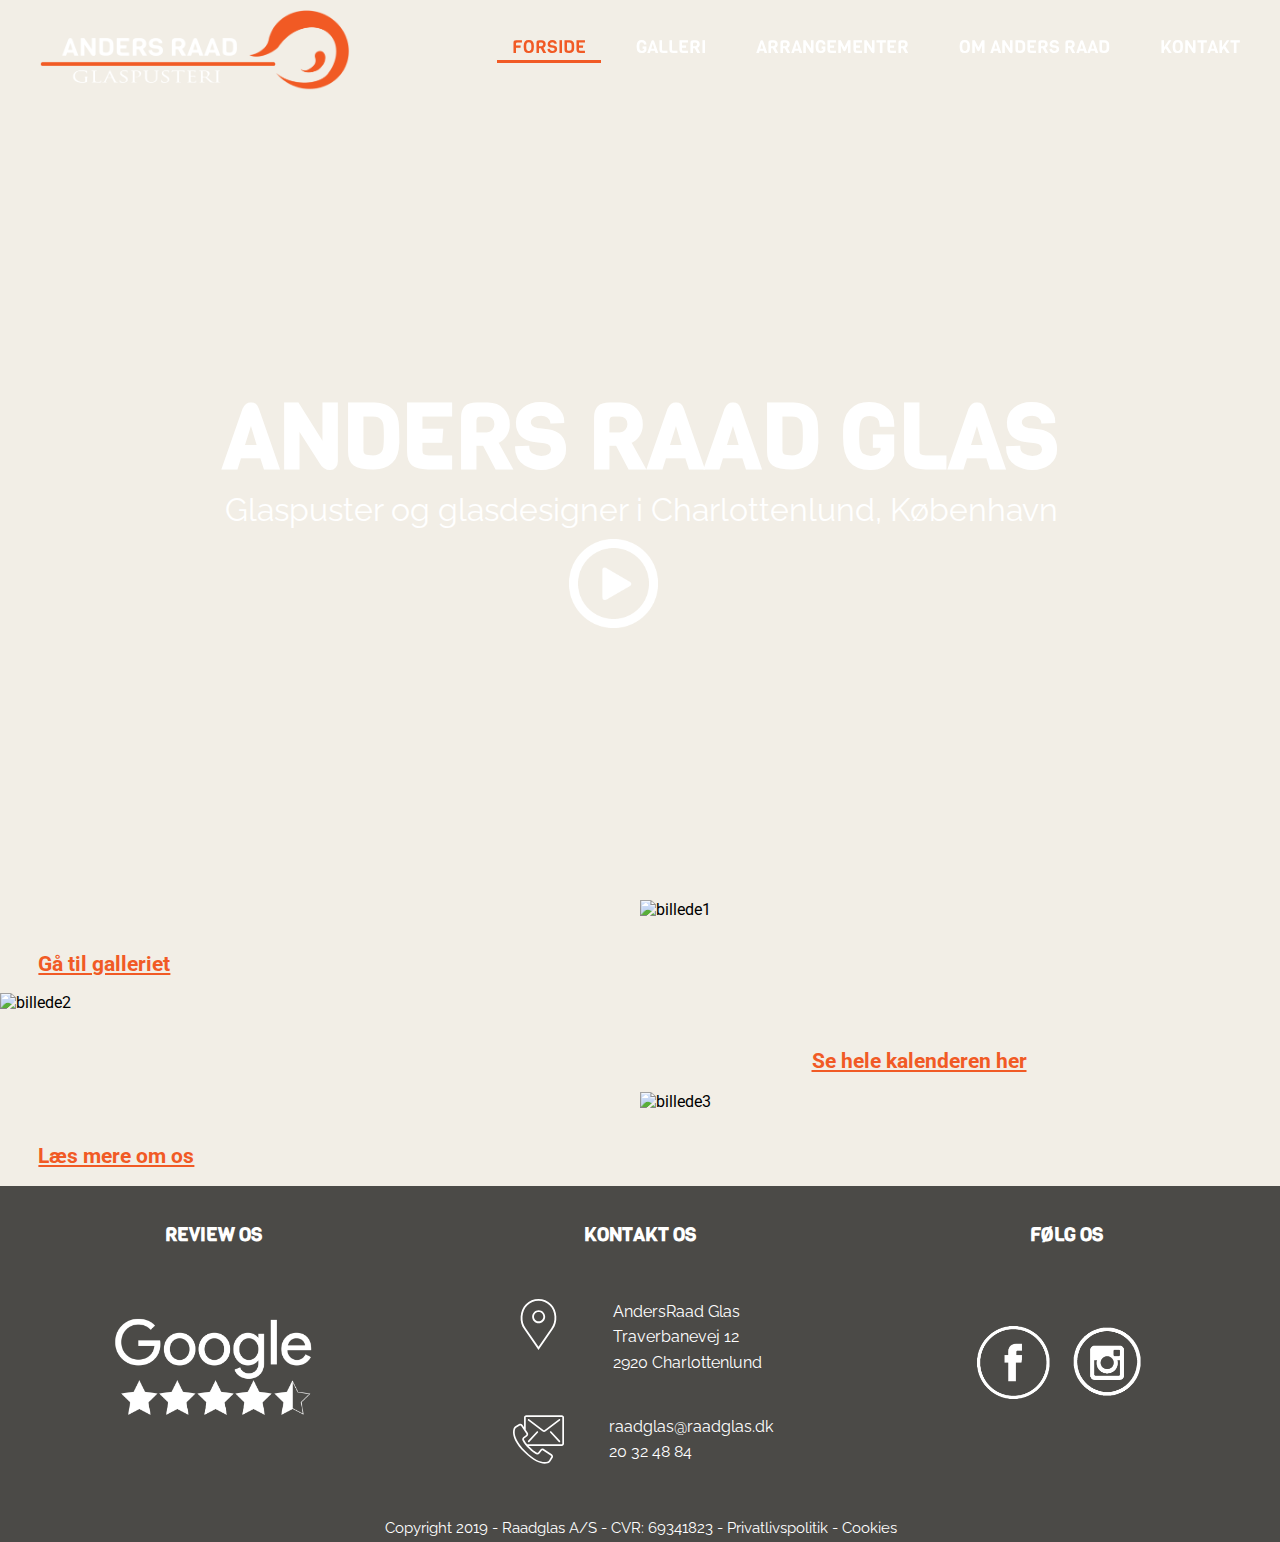
==== index.html @ 13c0fd04 "even more fixes" ====
<!DOCTYPE html>
<html lang="da">

<head>
    <meta charset="utf-8">
    <meta name="viewport" content="width=device-width, initial-scale=1.0">
    <meta name="robots" content="noindex">
    <title>Anders Raad Glas | Glaspusteri København | Kunsthåndværk</title>
    <meta name="description" content="Glaspusteri og glasdesigner i København. Unikke glaskunsthåndværk af høj kvalitet. Besøg værkstedet i Charlottenlund og oplev glaskunsten">
    <link rel="stylesheet" href="stylesheet.css">
    <link rel="stylesheet" href="https://cdnjs.cloudflare.com/ajax/libs/font-awesome/4.7.0/css/font-awesome.min.css">
    <link rel='stylesheet' href='https://use.fontawesome.com/releases/v5.7.0/css/all.css' integrity='sha384-lZN37f5QGtY3VHgisS14W3ExzMWZxybE1SJSEsQp9S+oqd12jhcu+A56Ebc1zFSJ' crossorigin='anonymous'>
    <link href="https://fonts.googleapis.com/icon?family=Material+Icons" rel="stylesheet">
    <link href="https://fonts.googleapis.com/css?family=Viga&display=swap" rel="stylesheet">
    <link href="https://fonts.googleapis.com/css?family=Roboto&display=swap" rel="stylesheet">
    <link href="https://fonts.googleapis.com/css?family=Raleway&display=swap" rel="stylesheet">

    <!--    favicon-->
    <link rel="apple-touch-icon" sizes="57x57" href="favicon/apple-icon-57x57.png">
    <link rel="apple-touch-icon" sizes="60x60" href="favicon/apple-icon-60x60.png">
    <link rel="apple-touch-icon" sizes="72x72" href="favicon/apple-icon-72x72.png">
    <link rel="apple-touch-icon" sizes="76x76" href="favicon/apple-icon-76x76.png">
    <link rel="apple-touch-icon" sizes="114x114" href="favicon/apple-icon-114x114.png">
    <link rel="apple-touch-icon" sizes="120x120" href="favicon/apple-icon-120x120.png">
    <link rel="apple-touch-icon" sizes="144x144" href="favicon/apple-icon-144x144.png">
    <link rel="apple-touch-icon" sizes="152x152" href="favicon/apple-icon-152x152.png">
    <link rel="apple-touch-icon" sizes="180x180" href="favicon/apple-icon-180x180.png">
    <link rel="icon" type="image/png" sizes="192x192" href="favicon/android-icon-192x192.png">
    <link rel="icon" type="image/png" sizes="32x32" href="favicon/favicon-32x32.png">
    <link rel="icon" type="image/png" sizes="96x96" href="favicon/favicon-96x96.png">
    <link rel="icon" type="image/png" sizes="16x16" href="favicon/favicon-16x16.png">
    <link rel="manifest" href="favicon/manifest.json">
    <meta name="msapplication-TileColor" content="#ffffff">
    <meta name="msapplication-TileImage" content="favicon/ms-icon-144x144.png">
    <meta name="theme-color" content="#ffffff">


    <style>
/******* SPLASH VIDEO *********/

    </style>

</head>


<body>

    <header>
        <div id="mobile-button">&#9776;</div>
        <div id="mobile-nav" class="hidden">
            <a href="index.html">Forside</a>
            <a href="galleri.html">Galleri</a>
            <a href="events.html">Arrangementer</a>
            <a href="omOs.html">Om Anders Raad</a>
            <a href="kontakt.html">Kontakt</a>
        </div>

        <div id="navbar">
            <a href="index.html" id="logo"><img src="img/logo-version2.png" alt="logo"></a>

            <div id="navbar-right">
                <a class="active" href="#home">FORSIDE</a>
                <a href="galleri.html">GALLERI</a>
                <a href="events.html">ARRANGEMENTER</a>
                <a href="omOs.html">OM ANDERS RAAD</a>
                <a href="kontakt.html">KONTAKT</a>
            </div>
        </div>

    </header>

    <main>
        <div class="splash-video">
            <video autoplay muted loop>
                <source src="img/banner_1.mp4" type="video/mp4">
            </video>
            <div class="splash-content">
                <h1>ANDERS RAAD GLAS</h1>
                <p>Glaspuster og glasdesigner i Charlottenlund, København</p>
                <a class="pulse" target= "_blank"  href="https://www.youtube.com/watch?v=dQw4w9WgXcQ"><img class="playknappen1" src="img/whiteplaybutton.png" alt="playbutton"></a>



            </div>
        </div>

        <section class="forside-container">
            <div class="openinghours-text">
                <h2 class="forsidetitel1"></h2>
                <p class="forsidetekst1"></p>
                <br>
                <a href="galleri.html">Gå til galleriet</a>
            </div>
            <div class="openinghours-image"><img class="forsidebillede1" alt="billede1"></div>


            <div id="produkter-textforside" class="produkter-text">
                <div class="aabningstiderforside">
                    <h2 class="forsidetitel"></h2>
                    <p class="forsidetekst">
                    </p>
                </div>
                <br>
                <a class="linkaabningstider" target="_blank" href="https://calendar.google.com/calendar/embed?src=raadglas%40gmail.com&ctz=Europe%2FCopenhagen&fbclid=IwAR3hvdZ2UNjCwKm9bHnrntKvYH1hgrkB2t1I1cxxTzRTx9Zp0ctpkBV6jwE">Se hele kalenderen her</a>

            </div>


            <div class="products-image"><img class="forsidebillede2" alt="billede2"> </div>
            <div class="about-text">
                <h2 class="forsidetitel2"></h2>
                <p class="forsidetekst2"></p>
                <br>
                <a href="omOs.html">Læs mere om os</a>
            </div>
            <div class="about-img"><img class="forsidebillede3" alt="billede3"></div>
        </section>
    </main>





     <footer>
        <div class="footer-column">
            <h3>REVIEW OS</h3>
            <a href="https://search.google.com/local/writereview?placeid=ChIJW5WYLJxNUkYR4bawLoRZoFs" target="_blank"><img class="footerreview" src="img/starsgoogle.png" alt="Google reviews"></a>

        </div>
        <div class="footer-column">
            <h3>KONTAKT OS</h3>
            <div class="center">
                <div class="address span">
                    <a target="_blank" href="https://www.google.com/maps/place/Anders+Raad+Glas/@55.7536322,12.5833771,916m/data=!3m1!1e3!4m5!3m4!1s0x46524d9c2c98955b:0x5ba059842eb0b6e1!8m2!3d55.7535027!4d12.5852807"><img src="img/placeholder.svg" alt="footerplaceiocn"></a>
                    <p>AndersRaad Glas<br>
                        Traverbanevej 12<br>
                        2920 Charlottenlund</p>
                </div>
                <div class="contact span">
                    <img src="img/contact.svg" alt="icon-contact">
                    <p>raadglas@raadglas.dk<br>20 32 48 84
                    </p>
                </div>
            </div>
        </div>

        <div class="footer-column">
            <h3>FØLG OS</h3>
            <div class="footer-some">
                <a href="#"><img src="img/Fb.png" alt="FBicon" ></a>
                <a href="#"><img src="img/Insta.png" alt="InstaIcon"></a></div>

        </div>

        <div class="footer-last">
            <p class="footer-text">Copyright 2019 - Raadglas A/S - CVR: 69341823 - Privatlivspolitik - Cookies</p>
        </div>
    </footer>
    <script>

        document.addEventListener("DOMContentLoaded", hentJson2);

        let forside;

        async function hentJson2() {
            const url = "http://shani.dk/kea/WordpressAndersRaadGlas/wp-json/wp/v2/forside";
            //henter data filen
            const myJson = await fetch(url);
            //den hentede data skal tolkes som json
            forside = await myJson.json();
            //kald funktion der viser data i DOM

            visIndhold2();
        };

        function visIndhold2() {
            console.log(forside)
            forside.forEach(sektion => {

                console.log(sektion.id);
                if (sektion.id == "45") {
                    document.querySelector(".forsidetitel").innerHTML = sektion.overskift;
                    document.querySelector(".forsidetekst").innerHTML = sektion.tekst;
                    document.querySelector(".forsidebillede1").src = sektion.image.guid;
                    document.querySelector(".forsidebillede2").src = sektion.image_copy.guid;
                    document.querySelector(".forsidetitel1").innerHTML = sektion.overskift_copy;
                    document.querySelector(".forsidetekst1").innerHTML = sektion.tekst_copy;
                    document.querySelector(".forsidetitel2").innerHTML = sektion.overskift_copy_copy
                    document.querySelector(".forsidetekst2").innerHTML = sektion.tekst_copy_copy;
                    document.querySelector(".forsidebillede3").src = sektion.image_copy_copy.guid;



                }
            })
        };
    </script>

    <script src="script.js"></script>
</body>

</html>
---- stylesheet.css ----
/****** GENERELLE INSTILLINGER *********/
* {
    box-sizing: border-box;
    margin: 0;
    padding: 0;
}

body,
html {
    width: 100%;
    height: 100%;
    margin: 0;
    background-color: #f2eee6;
}


h1 {
    font-family: 'Viga', sans-serif;
    color: white;
}

h2 {
    font-family: 'Viga', sans-serif;
    color: #F15A25;
    font-size: 2rem;
    line-height: 2.5rem;
    margin: 0.5rem 0.2rem 0.5rem 0.2rem;

}

h3 {
    font-family: 'Viga', sans-serif;
    color: white;
    text-align: center;
    margin-top: 2vw;

}

p {
    font-family: 'Raleway', sans-serif;
    font-size: 1rem;
}

/*********HEADER**********/

#mobile-button {
    width: 1.5em;
    height: 1em;
    font-size: 2em;
    align-items: center;
    position: fixed;
    right: 6vw;
    top: 3vw;
    color: white;
    z-index: 10001;
    cursor: pointer;
    transition: 0.4s;
    /* Adds a transition effect when the padding is decreased */
}

#mobile-nav {
    display: grid;
    width: 100%;
    height: auto;
    list-style-type: none;
    position: fixed;
    top: 4rem;
    right: 0;
    z-index: 2000;
    text-align: center;
    background-color: rgb(78, 74, 74);
}



#mobile-nav a {
    color: white;
    text-decoration: none;
    padding: 3vw;
    font-family: 'Viga', sans-serif;
    border-top: solid white;
}


/*Forside ********************************************************/

.splash-video {
/*    width: 100%;*/
    height: 100vh;
    overflow: hidden;
    display: flex;
    justify-content: center;
    align-items: center;
    position: relative;

}

.splash-video a {
    position: absolute;
    bottom: 20px;
    left: 50%;
    z-index: 2;
    display: inline-block;
    -webkit-transform: translate(0, -50%);
    transform: translate(0, -50%);
    text-decoration: none;
}

.splash-video video {
    position: absolute;
    top: 0;
    left: 0;
    object-fit: cover;
    width: 100%;
    height: 100%;
    pointer-events: none;
}



.splash-video .splash-content {
    position: relative;
    z-index: 1;
    margin: 0 auto;
    text-align: center;
    color: white;
}



        .pulse {
    animation-name: pulse_kf;
    animation-duration: 2s;
    animation-iteration-count: infinite;
    animation-direction: alternate;
    animation-timing-function: ease-in;
}


@keyframes pulse_kf {
    0% {
        transform: scale(0.9);
    }

    100% {
        transform: scale(1.1);
    }
}


/*********HEADER FOR DESKTOP ************/

.hidden {
    transform: scale(0);
}

#navbar {
    overflow: hidden;
    padding: 5px 5px;
    /* Large padding which will shrink on scroll (using JS) */
    transition: 0.4s;
    /* Adds a transition effect when the padding is decreased */
    position: fixed;
    /* Sticky/fixed navbar */
    width: 100%;
    top: 0;
    /* At the top */
    z-index: 2000;

}

/* Style the navbar links */
#navbar a {
    float: left;
    color: white;
    padding: 5px 15px;
    text-decoration: none;
    font-size: 18px;
    line-height: 15px;
    align-self: end;

}

/* Style the logo */
#logo img {
    transition: 0.4s;
    width: 100%;
    max-width: 200px;
}

/* Links on mouse-over */
#navbar-right a:hover {
    color: white;
    border-bottom-style: solid;
}

/* Style the active/current link */
#navbar a.active {
    border-bottom-style: solid;
    color: #F15A25;
}

/* Display some links to the right */
#navbar-right {
    display: none;
    float: right;
    margin-top: 30px;
    margin-bottom: 30px;

}

#navbar-right a {
    margin-right: 20px;
    font-family: 'Viga', sans-serif;
}






.scroll {
    -moz-animation: bounce 2s infinite;
    -webkit-animation: bounce 2s infinite;
    animation: bounce 2s infinite;
    font-size: 40px
}
/*

@keyframes bounce {

    0%,
    20%,
    50%,
    80%,
    100% {
        transform: translateY(0);
    }

    40% {
        transform: translateY(-30px);
    }

    60% {
        transform: translateY(-15px);
    }
}
*/


/*Ændringer efter 27/05*/
/* width */
::-webkit-scrollbar {
  width: 20px;
}

/* Track */
::-webkit-scrollbar-track {
  box-shadow: inset 0 0 10px #000000;
  border-radius: 10px;
}

/* Handle */
::-webkit-scrollbar-thumb {
  background: #F15A25;
  border-radius: 8px;
}

/* Handle on hover */
::-webkit-scrollbar-thumb:hover {
  background: rgba(241, 90, 37, 0.85);
}

.playknappen1 {
  height: 10vw;
  width: 10vw;
  position: relative;
  left: 50%;
  margin-left: -50px;
  top: 50%;
  margin-top: -50px;
    top: 5vh;


}


.googlemaps {
    overflow: hidden;
    padding-bottom: 80%;
    position: relative;
    height: 0;
}

.googlemaps iframe {
    left: 0;
    top: 0;
    height: 100%;
    width: 100%;
    position: absolute;
}





#produkter-textforside p {
    font-size: 1.2rem;
    font-weight: 100;
    line-height: 2rem;
    text-align-last: justify;
    /*    margin: 0vw 12vw;*/

}

.aabningstiderforside {
    text-align-last: justify;
    margin: 0vw 20vw;
}

.forside-container img {
    width: 100%;
/*        max-width: 800px;*/
}

.forside-container {
/*    min-height: 100%;*/
    overflow: auto;
    display: grid;
    position: relative;
    grid-template-columns: 1fr;
    font-family: 'Roboto', sans-serif;
/*        margin-bottom: -5px;*/


}




.openinghours-text,
.produkter-text,
.about-text {
    /*    max-width: 1000px;*/
    margin: 0 auto;
    margin: 5vw 3vw;
    line-height: 1.8rem;
    align-self: center;



}

.openinghours-image img {
    float: right;
}

.products-image img {
    float: left;
}

/*
.openinghours-text h2 {
    text-align: center;
    padding-bottom: 5vw;
    padding-top: 5vw;
}
*/

/*
.produkter-text h2 {
    padding-bottom: 1rem;
}
*/

/*
.about-text h2 {
    text-align: center;
    padding-bottom: 1rem;
}
*/

.about-text a,
.produkter-text a,
.openinghours-text a {
    color: #F15A25;
    font-size: 1.1rem;
    font-weight: bold;
}



/********** FOOTER ***********/
footer {
    display: grid;
    grid-template-columns: 1fr;
    text-decoration: none;
    list-style-type: none;
    background: rgba(0, 0, 0, 0.69);
    margin-top: auto;
    width: 100%;
    clear: both;
    /*    align-items: center;*/
    bottom: 0;
    clear: both;

}

.footerreview {
    width: 200px;
}

.span {
    display: grid;
    grid-template-columns: auto auto auto auto;
    align-self: center;
    padding: 2vw;
}

.footer-column {
    justify-self: center;
    padding-top: 0.7rem;

}

.span img {
    width: 10vw;
    align-self: center;
    margin: 2vw;
}

.footer-column a {
    text-decoration: none;
    color: white;
}

.footer-column p {
    color: white;
    font-size: 1rem;
}

.footer-some img {
    width: 100px;

}

.footer-some img {
    width: 11vw;
    height: 11vw;
    margin: 1vw;
}

.footer-last {
    display: inline;
}

.footer-text {
    font-size: 2.2vw;
    color: white;
    text-align: center;
}



/*********** MEDIA TABLET ***************************/



@media only screen and (min-width: 768px) and (max-width: 1160px) {
    #logo img {

        max-width: 350px;
    }


    h2 {
        font-size: 3rem;
        margin: 0.2rem 2vw 1rem 1.9vw;
        line-height: 3.5rem;

    }

    p {
        font-family: 'Raleway', sans-serif;
        font-size: 1.5rem;
        line-height: 2rem;
        margin: 0.2rem 2vw 1rem 2vw;
    }





    .about-text a,
    .produkter-text a,
    .openinghours-text a {
        color: #F15A25;
        place-self: center;
        font-size: 1.7rem;
        font-weight: 700;
        line-height: 2.3rem;
        margin: 0.2rem 2vw 1rem 4vw;


    }


    #produkter-textforside p {
        font-size: 2.1rem;
        font-weight: bold;
        line-height: 2.5rem;
        text-align-last: justify;

    }

    .aabningstiderforside {
        text-align-last: justify;
        margin: 0vw 20vw;
    }


    .produkter-text a {
        margin-left: 24vw;

    }


    footer {
        grid-template-columns: auto auto auto;
        grid-template-rows: auto auto auto;
    }

    .footer-some {
        display: grid;
        grid-template-rows: auto auto;
        align-self: flex-end;

    }


    .footer-last {
        grid-row-start: 3;
        grid-column-start: 1;
        grid-column-end: 4;
        text-align: center;

    }

    .address,
    .contact {
        padding: 0;
    }

    .footer-column-logo img {
        width: 75%;
    }

    .span img {
        width: 7vw;
        align-self: center;
        margin: 2vw;
    }



    /*

    .forside-container {
        grid-template-columns: 1fr;
    }

    .openinghours-text {
        grid-column-start: 1;
    }

    .openinghours-image {
        grid-column-start: 2;
    }

    .produkter-text {
        grid-column-start: 2;
    }
*/

    .splash-content h1 {
        font-size: 7vw;
    }

    .splash-content p {
        font-size: 3rem;
        line-height: 3.5rem;
    }


     .splash-content a {
        top: 26vw;
        left: 31vw;
    }

    .playknappen1 {
        height: 6vw;
        width: 6vw;

    }




}

/************ MEDIA DESKTOP **************/
@media (min-width: 1160px) {
    #produkter-textforside p {
        font-size: 1.2rem;
        font-weight: 100;
        line-height: 2rem;
        text-align-last: justify;

    }

    .playknappen1 {
  height: 7vw;
  width: 7vw;
  position: absolute;
  left: 50%;
  margin-left: -50px;
  top: 50%;
  margin-top: -50px;
    top: 5vh;


}

    .about-text a,
    .produkter-text a,
    .openinghours-text a {
        color: #F15A25;
        font-size: 1.3rem;
        font-weight: bold;
    }

    .aabningstiderforside {
        text-align-last: justify;
        margin: 0vw 10vw;
    }


    .produkter-text a {
        color: #F15A25;
        place-self: center;
        font-size: 1.3rem;
        font-weight: 700;
        line-height: 2.3rem;
        margin: 0.2rem 2vw 1rem 10.4vw;


    }




    .forside-container {
        grid-template-columns: 1fr 1fr;


    }

    .splash-content h1 {
        font-size: 7vw;
    }

    .splash-content p {
        font-size: 2.5vw;
    }

    .produkter-text {
        grid-column-start: 2;
        grid-row-start: 2;
    }

    .splash-content a {
        top: 13vw;
        left: 31vw;
    }


    p {
        font-family: 'Raleway', sans-serif;
        font-size: 1.5vw;
        line-height: 2vw;
        margin: 0vw 0vw 0vw 0.2vw;
    }

    h2 {
        font-size: 3vw;
        line-height: 3vw;
        margin:



    }

    #produkter-textforside p {
        font-size: 2vw;
        line-height: 2.5vw;



    }



    .about-text,
    .produkter-text,
    .openinghours-text {
        margin: 1vw 3vw 1vw 3vw;



    }

    /*
    #produkter-textforside {
        margin: 1vw 15vw 1vw 15vw;
            text-align: center;
        align-content: center;


    }
*/



    #logo img {

        max-width: 330px;
    }

    #mobile-nav {
        display: none;
    }

    #navbar-right {
        display: block;
    }

    #mobile-button {
        display: none;
    }


    footer {
        grid-template-columns: 1fr 1fr 1fr;
        grid-template-rows: auto auto auto;
    }

    .span {
        padding: 0;
    }

    .footer-last {
        grid-row-start: 3;
        grid-column-start: 1;
        grid-column-end: 4;
        text-align: center;

    }

    .footer-last p {
        font-size: 1.2vw;
    }

    .address p,
    .contact p {
        padding: 0;
        margin: 1.5vw;

    }

    .span img {
        width: 4vw;
        align-self: center;
        margin: 1.5vw 2vw;
    }


    .footer-some img {

        width: 6vw;
        height: 6vw;
        margin-left: 0;
    }

    .footer-some {
        margin: 5vw 0;
    }

    .footerreview {
        margin: 5vw 0;
    }

    .center {
        margin: 2.5vw 0;
    }

}




.galleritekst {
    font-size: 1.5rem;
    margin: 0vw 30vw 0vw 10vw;

}


@media only screen and (max-width: 767px) {

  .produkter-text a {
    margin-left: 20vw;

    }


    .splash-content a {
        top: 5rem;
        position: absolute;

    }

    .playknappen1 {
        height: 10vw;
        width: 10vw;
        left: 5vw;

    }


}
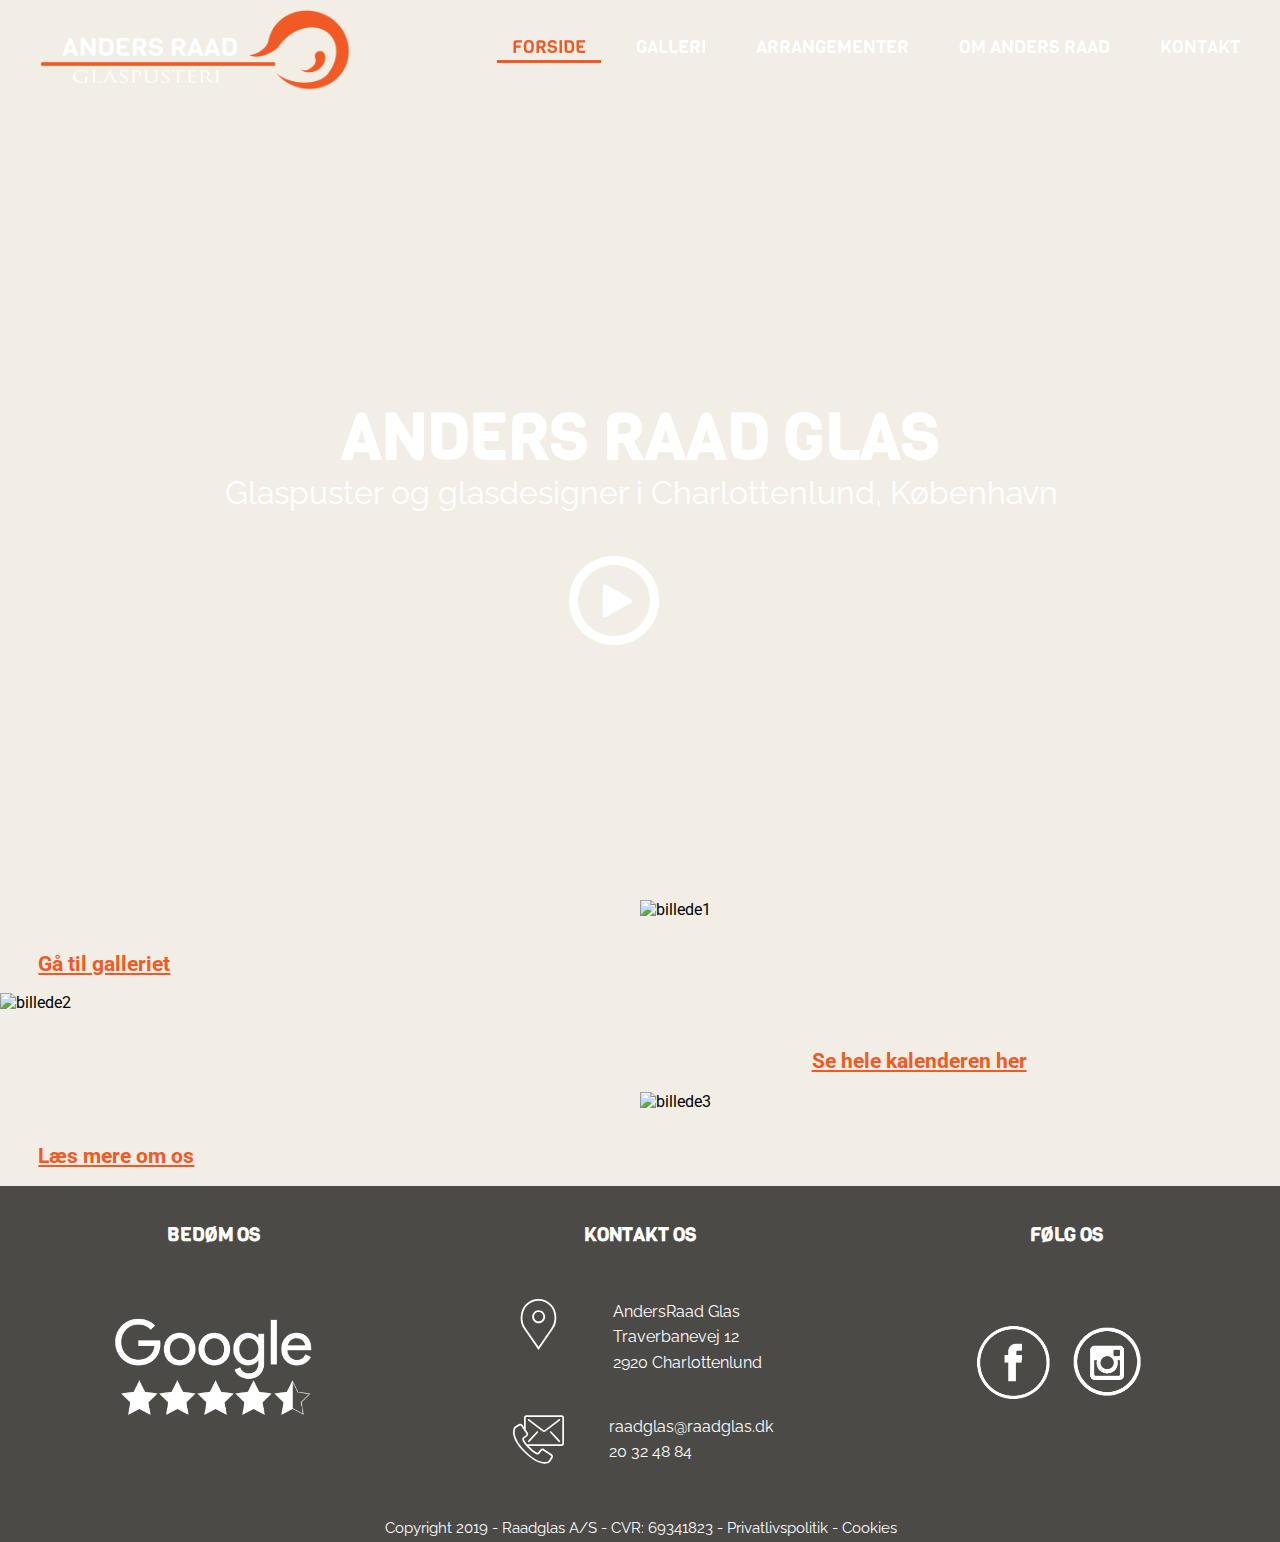
==== commit 0571be0f: "Fontstørrelsen er blevet lidt mindre" ====
--- a/index.html
+++ b/index.html
@@ -36,7 +36,7 @@
 
 
     <style>
-/******* SPLASH VIDEO *********/
+        /******* SPLASH VIDEO *********/
 
     </style>
 
@@ -77,7 +77,7 @@
             <div class="splash-content">
                 <h1>ANDERS RAAD GLAS</h1>
                 <p>Glaspuster og glasdesigner i Charlottenlund, København</p>
-                <a class="pulse" target= "_blank"  href="https://www.youtube.com/watch?v=dQw4w9WgXcQ"><img class="playknappen1" src="img/whiteplaybutton.png" alt="playbutton"></a>
+                <a class="pulse" target="_blank" href="https://www.youtube.com/watch?v=sjoSyESuETY"><img class="playknappen1" src="img/whiteplaybutton.png" alt="playbutton"></a>
 
 
 
@@ -121,9 +121,9 @@
 
 
 
-     <footer>
+    <footer>
         <div class="footer-column">
-            <h3>REVIEW OS</h3>
+            <h3>BEDØM OS</h3>
             <a href="https://search.google.com/local/writereview?placeid=ChIJW5WYLJxNUkYR4bawLoRZoFs" target="_blank"><img class="footerreview" src="img/starsgoogle.png" alt="Google reviews"></a>
 
         </div>
@@ -147,7 +147,7 @@
         <div class="footer-column">
             <h3>FØLG OS</h3>
             <div class="footer-some">
-                <a href="#"><img src="img/Fb.png" alt="FBicon" ></a>
+                <a href="#"><img src="img/Fb.png" alt="FBicon"></a>
                 <a href="#"><img src="img/Insta.png" alt="InstaIcon"></a></div>
 
         </div>
@@ -157,7 +157,6 @@
         </div>
     </footer>
     <script>
-
         document.addEventListener("DOMContentLoaded", hentJson2);
 
         let forside;
--- a/stylesheet.css
+++ b/stylesheet.css
@@ -85,7 +85,7 @@
 /*Forside ********************************************************/
 
 .splash-video {
-/*    width: 100%;*/
+    /*    width: 100%;*/
     height: 100vh;
     overflow: hidden;
     display: flex;
@@ -124,11 +124,17 @@
     margin: 0 auto;
     text-align: center;
     color: white;
-}
-
-
-
-        .pulse {
+
+}
+
+.splash-content {
+    /*    background-color: rgba(0, 0, 0, 0.59);*/
+    /*    width: 100%;*/
+
+}
+
+
+.pulse {
     animation-name: pulse_kf;
     animation-duration: 2s;
     animation-iteration-count: infinite;
@@ -225,6 +231,7 @@
     animation: bounce 2s infinite;
     font-size: 40px
 }
+
 /*
 
 @keyframes bounce {
@@ -251,34 +258,34 @@
 /*Ændringer efter 27/05*/
 /* width */
 ::-webkit-scrollbar {
-  width: 20px;
+    width: 20px;
 }
 
 /* Track */
 ::-webkit-scrollbar-track {
-  box-shadow: inset 0 0 10px #000000;
-  border-radius: 10px;
+    box-shadow: inset 0 0 10px #000000;
+    border-radius: 10px;
 }
 
 /* Handle */
 ::-webkit-scrollbar-thumb {
-  background: #F15A25;
-  border-radius: 8px;
+    background: #F15A25;
+    border-radius: 8px;
 }
 
 /* Handle on hover */
 ::-webkit-scrollbar-thumb:hover {
-  background: rgba(241, 90, 37, 0.85);
+    background: rgba(241, 90, 37, 0.85);
 }
 
 .playknappen1 {
-  height: 10vw;
-  width: 10vw;
-  position: relative;
-  left: 50%;
-  margin-left: -50px;
-  top: 50%;
-  margin-top: -50px;
+    height: 10vw;
+    width: 10vw;
+    position: relative;
+    left: 50%;
+    margin-left: -50px;
+    top: 50%;
+    margin-top: -50px;
     top: 5vh;
 
 
@@ -320,17 +327,17 @@
 
 .forside-container img {
     width: 100%;
-/*        max-width: 800px;*/
+    /*        max-width: 800px;*/
 }
 
 .forside-container {
-/*    min-height: 100%;*/
+    /*    min-height: 100%;*/
     overflow: auto;
     display: grid;
     position: relative;
     grid-template-columns: 1fr;
     font-family: 'Roboto', sans-serif;
-/*        margin-bottom: -5px;*/
+    /*        margin-bottom: -5px;*/
 
 
 }
@@ -583,16 +590,16 @@
 */
 
     .splash-content h1 {
-        font-size: 7vw;
+        font-size: 5vw;
     }
 
     .splash-content p {
-        font-size: 3rem;
+        font-size: 2rem;
         line-height: 3.5rem;
     }
 
 
-     .splash-content a {
+    .splash-content a {
         top: 26vw;
         left: 31vw;
     }
@@ -619,17 +626,17 @@
     }
 
     .playknappen1 {
-  height: 7vw;
-  width: 7vw;
-  position: absolute;
-  left: 50%;
-  margin-left: -50px;
-  top: 50%;
-  margin-top: -50px;
-    top: 5vh;
-
-
-}
+        height: 7vw;
+        width: 7vw;
+        position: absolute;
+        left: 50%;
+        margin-left: -50px;
+        top: 50%;
+        margin-top: -50px;
+        top: 5vh;
+
+
+    }
 
     .about-text a,
     .produkter-text a,
@@ -666,7 +673,7 @@
     }
 
     .splash-content h1 {
-        font-size: 7vw;
+        font-size: 5vw;
     }
 
     .splash-content p {
@@ -817,8 +824,8 @@
 
 @media only screen and (max-width: 767px) {
 
-  .produkter-text a {
-    margin-left: 20vw;
+    .produkter-text a {
+        margin-left: 20vw;
 
     }
 
@@ -843,3 +850,9 @@
 
 
 
+
+
+
+.splashvideogalleri {
+    height: 68vh;
+}
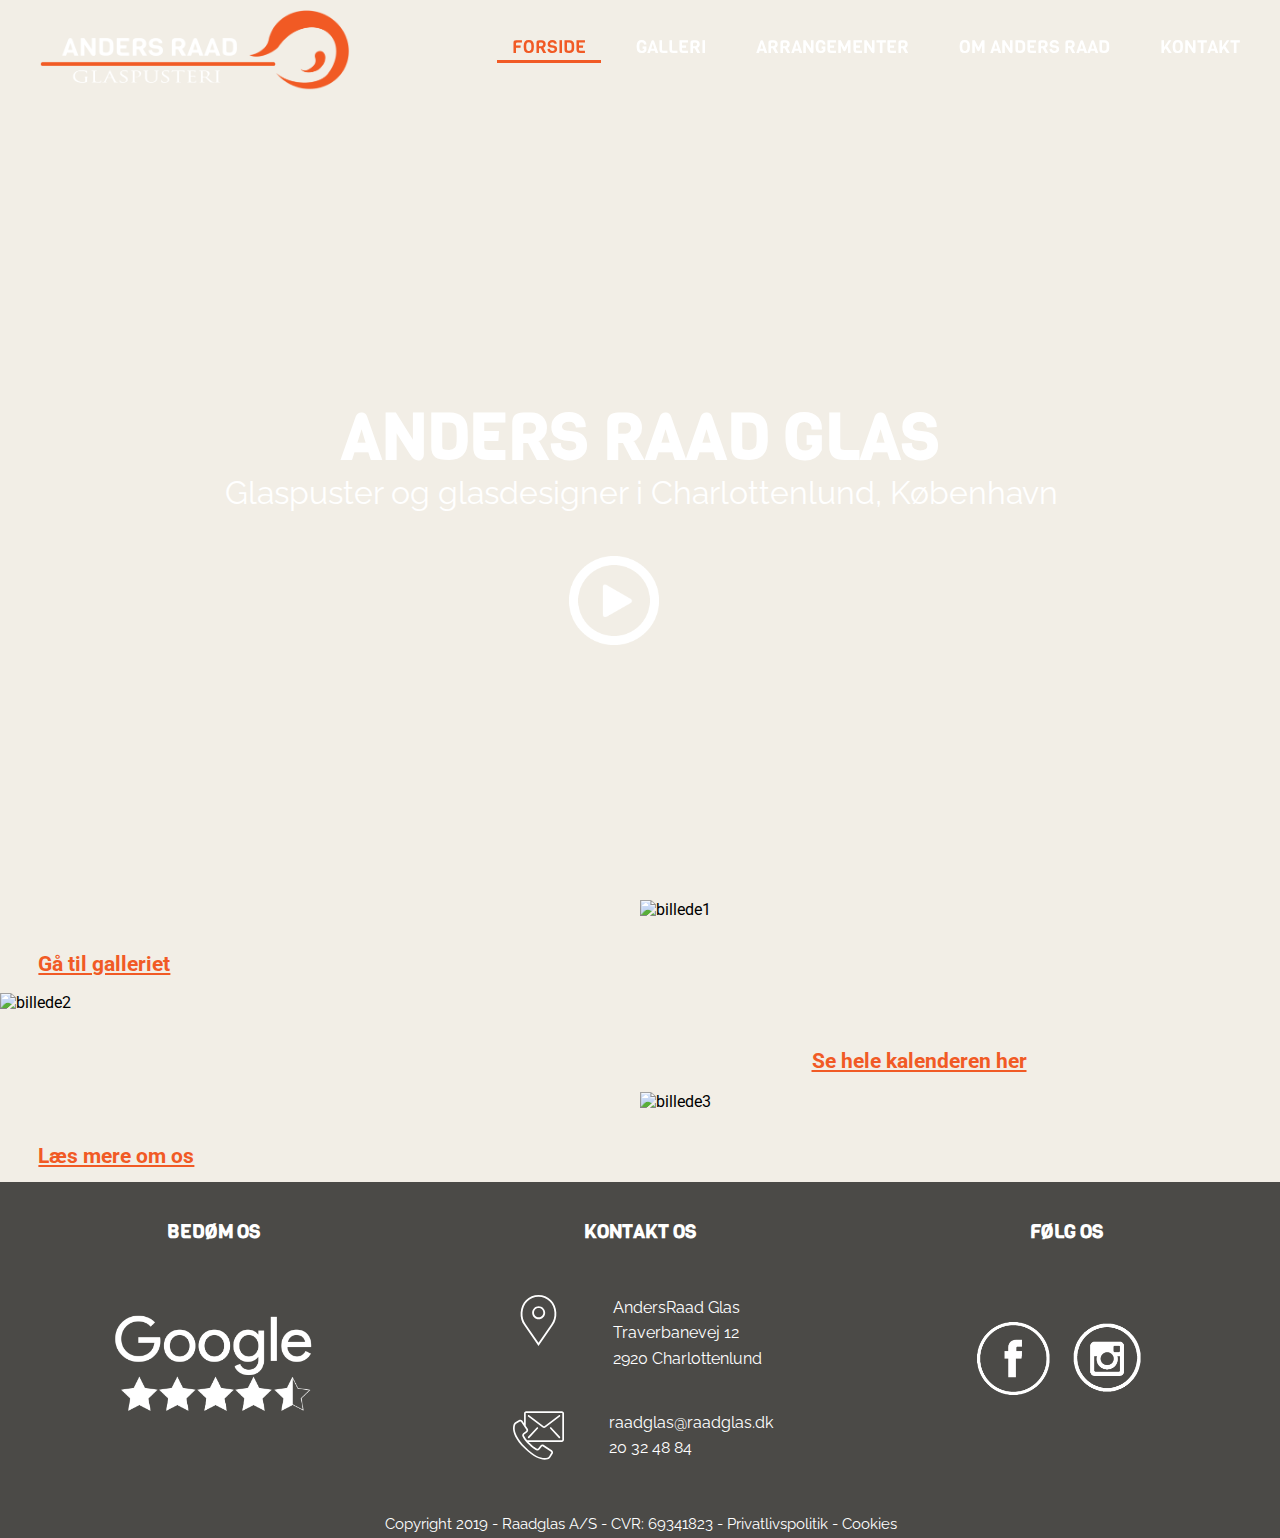
==== commit 6d2444af: "ny link til video" ====
--- a/index.html
+++ b/index.html
@@ -77,7 +77,7 @@
             <div class="splash-content">
                 <h1>ANDERS RAAD GLAS</h1>
                 <p>Glaspuster og glasdesigner i Charlottenlund, København</p>
-                <a class="pulse" target="_blank" href="https://www.youtube.com/watch?v=sjoSyESuETY"><img class="playknappen1" src="img/whiteplaybutton.png" alt="playbutton"></a>
+                <a class="pulse" target="_blank" href="https://www.youtube.com/watch?v=mNcBQ3AzKbE&t=2s"><img class="playknappen1" src="img/whiteplaybutton.png" alt="playbutton"></a>
 
 
 
@@ -91,7 +91,7 @@
                 <br>
                 <a href="galleri.html">Gå til galleriet</a>
             </div>
-            <div class="openinghours-image"><img class="forsidebillede1" alt="billede1"></div>
+            <div class="openinghours-image"><img src="#" class="forsidebillede1" alt="billede1"></div>
 
 
             <div id="produkter-textforside" class="produkter-text">
@@ -106,14 +106,14 @@
             </div>
 
 
-            <div class="products-image"><img class="forsidebillede2" alt="billede2"> </div>
+            <div class="products-image"><img src="#" class="forsidebillede2" alt="billede2"> </div>
             <div class="about-text">
                 <h2 class="forsidetitel2"></h2>
                 <p class="forsidetekst2"></p>
                 <br>
                 <a href="omOs.html">Læs mere om os</a>
             </div>
-            <div class="about-img"><img class="forsidebillede3" alt="billede3"></div>
+            <div class="about-img"><img src="#" class="forsidebillede3" alt="billede3"></div>
         </section>
     </main>
 
@@ -158,7 +158,6 @@
     </footer>
     <script>
         document.addEventListener("DOMContentLoaded", hentJson2);
-
         let forside;
 
         async function hentJson2() {
@@ -173,26 +172,35 @@
         };
 
         function visIndhold2() {
+            //          funktion til at hente data bliver kaldt
             console.log(forside)
             forside.forEach(sektion => {
 
                 console.log(sektion.id);
                 if (sektion.id == "45") {
+                    //              Hvis id'en er 45 | Altså siden der bliver hentet fra wordpress har custom post id 45,
+                    //              så skal disse queryselectors hente den data, på de forskellige sektioner i custom post.
+
+
                     document.querySelector(".forsidetitel").innerHTML = sektion.overskift;
                     document.querySelector(".forsidetekst").innerHTML = sektion.tekst;
                     document.querySelector(".forsidebillede1").src = sektion.image.guid;
+                    document.querySelector(".forsidebillede1").alt = sektion.overskift;
                     document.querySelector(".forsidebillede2").src = sektion.image_copy.guid;
+                    document.querySelector(".forsidebillede2").alt = sektion.overskift_copy;
                     document.querySelector(".forsidetitel1").innerHTML = sektion.overskift_copy;
                     document.querySelector(".forsidetekst1").innerHTML = sektion.tekst_copy;
-                    document.querySelector(".forsidetitel2").innerHTML = sektion.overskift_copy_copy
+                    document.querySelector(".forsidetitel2").innerHTML = sektion.overskift_copy_copy;
                     document.querySelector(".forsidetekst2").innerHTML = sektion.tekst_copy_copy;
                     document.querySelector(".forsidebillede3").src = sektion.image_copy_copy.guid;
+                    document.querySelector(".forsidebillede3").alt = sektion.overskift_copy_copy;
 
 
 
                 }
             })
         };
+
     </script>
 
     <script src="script.js"></script>
--- a/stylesheet.css
+++ b/stylesheet.css
@@ -410,6 +410,10 @@
     /*    align-items: center;*/
     bottom: 0;
     clear: both;
+    margin-top: -1.1vw;
+    z-index: 5000;
+
+
 
 }
 
@@ -535,6 +539,7 @@
     footer {
         grid-template-columns: auto auto auto;
         grid-template-rows: auto auto auto;
+        margin-top: -0.6vw;
     }
 
     .footer-some {
@@ -567,27 +572,6 @@
         align-self: center;
         margin: 2vw;
     }
-
-
-
-    /*
-
-    .forside-container {
-        grid-template-columns: 1fr;
-    }
-
-    .openinghours-text {
-        grid-column-start: 1;
-    }
-
-    .openinghours-image {
-        grid-column-start: 2;
-    }
-
-    .produkter-text {
-        grid-column-start: 2;
-    }
-*/
 
     .splash-content h1 {
         font-size: 5vw;
@@ -701,7 +685,7 @@
     h2 {
         font-size: 3vw;
         line-height: 3vw;
-        margin:
+
 
 
 
@@ -726,16 +710,6 @@
 
     }
 
-    /*
-    #produkter-textforside {
-        margin: 1vw 15vw 1vw 15vw;
-            text-align: center;
-        align-content: center;
-
-
-    }
-*/
-
 
 
     #logo img {
@@ -757,8 +731,10 @@
 
 
     footer {
+        margin-top: -0.3vw;
         grid-template-columns: 1fr 1fr 1fr;
         grid-template-rows: auto auto auto;
+
     }
 
     .span {
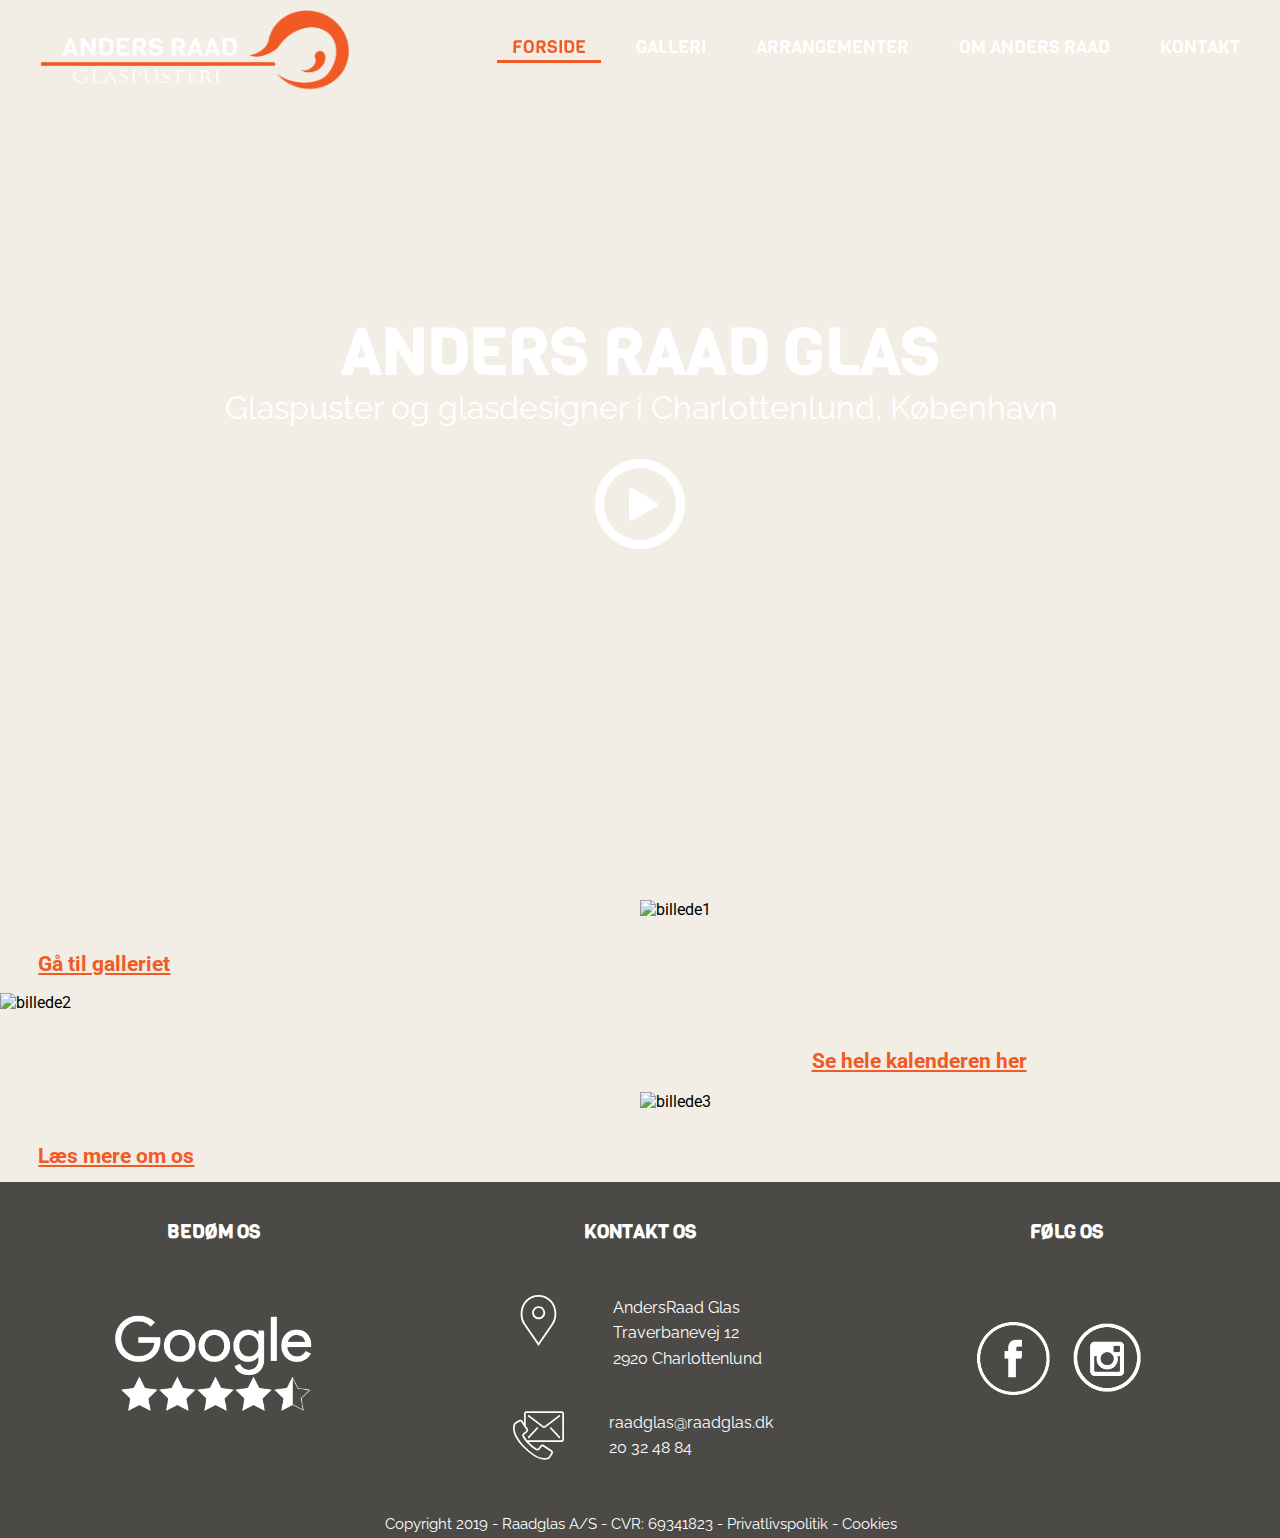
==== commit 03ade497: "ikonerne linket til some" ====
--- a/index.html
+++ b/index.html
@@ -147,8 +147,8 @@
         <div class="footer-column">
             <h3>FØLG OS</h3>
             <div class="footer-some">
-                <a href="#"><img src="img/Fb.png" alt="FBicon"></a>
-                <a href="#"><img src="img/Insta.png" alt="InstaIcon"></a></div>
+                <a href="https://www.facebook.com/anders.raad"><img src="img/Fb.png" alt="FBicon"></a>
+                <a href="https://instagram.com/raadglas?igshid=1t4vbiqpmrqpa"><img src="img/Insta.png" alt="InstaIcon"></a></div>
 
         </div>
 
@@ -200,7 +200,6 @@
                 }
             })
         };
-
     </script>
 
     <script src="script.js"></script>
--- a/stylesheet.css
+++ b/stylesheet.css
@@ -95,16 +95,18 @@
 
 }
 
+
 .splash-video a {
-    position: absolute;
-    bottom: 20px;
-    left: 50%;
     z-index: 2;
     display: inline-block;
+    /*
     -webkit-transform: translate(0, -50%);
     transform: translate(0, -50%);
+*/
     text-decoration: none;
-}
+    margin: 3vw;
+}
+
 
 .splash-video video {
     position: absolute;
@@ -232,27 +234,6 @@
     font-size: 40px
 }
 
-/*
-
-@keyframes bounce {
-
-    0%,
-    20%,
-    50%,
-    80%,
-    100% {
-        transform: translateY(0);
-    }
-
-    40% {
-        transform: translateY(-30px);
-    }
-
-    60% {
-        transform: translateY(-15px);
-    }
-}
-*/
 
 
 /*Ændringer efter 27/05*/
@@ -281,14 +262,6 @@
 .playknappen1 {
     height: 10vw;
     width: 10vw;
-    position: relative;
-    left: 50%;
-    margin-left: -50px;
-    top: 50%;
-    margin-top: -50px;
-    top: 5vh;
-
-
 }
 
 
@@ -308,15 +281,11 @@
 }
 
 
-
-
-
 #produkter-textforside p {
     font-size: 1.2rem;
     font-weight: 100;
     line-height: 2rem;
     text-align-last: justify;
-    /*    margin: 0vw 12vw;*/
 
 }
 
@@ -327,28 +296,23 @@
 
 .forside-container img {
     width: 100%;
-    /*        max-width: 800px;*/
 }
 
 .forside-container {
-    /*    min-height: 100%;*/
+
     overflow: auto;
     display: grid;
     position: relative;
     grid-template-columns: 1fr;
     font-family: 'Roboto', sans-serif;
-    /*        margin-bottom: -5px;*/
-
-
-}
-
-
-
+
+
+
+}
 
 .openinghours-text,
 .produkter-text,
 .about-text {
-    /*    max-width: 1000px;*/
     margin: 0 auto;
     margin: 5vw 3vw;
     line-height: 1.8rem;
@@ -365,27 +329,6 @@
 .products-image img {
     float: left;
 }
-
-/*
-.openinghours-text h2 {
-    text-align: center;
-    padding-bottom: 5vw;
-    padding-top: 5vw;
-}
-*/
-
-/*
-.produkter-text h2 {
-    padding-bottom: 1rem;
-}
-*/
-
-/*
-.about-text h2 {
-    text-align: center;
-    padding-bottom: 1rem;
-}
-*/
 
 .about-text a,
 .produkter-text a,
@@ -407,7 +350,6 @@
     margin-top: auto;
     width: 100%;
     clear: both;
-    /*    align-items: center;*/
     bottom: 0;
     clear: both;
     margin-top: -1.1vw;
@@ -588,14 +530,6 @@
         left: 31vw;
     }
 
-    .playknappen1 {
-        height: 6vw;
-        width: 6vw;
-
-    }
-
-
-
 
 }
 
@@ -612,14 +546,6 @@
     .playknappen1 {
         height: 7vw;
         width: 7vw;
-        position: absolute;
-        left: 50%;
-        margin-left: -50px;
-        top: 50%;
-        margin-top: -50px;
-        top: 5vh;
-
-
     }
 
     .about-text a,
@@ -648,8 +574,6 @@
     }
 
 
-
-
     .forside-container {
         grid-template-columns: 1fr 1fr;
 
@@ -667,11 +591,6 @@
     .produkter-text {
         grid-column-start: 2;
         grid-row-start: 2;
-    }
-
-    .splash-content a {
-        top: 13vw;
-        left: 31vw;
     }
 
 
@@ -806,18 +725,7 @@
     }
 
 
-    .splash-content a {
-        top: 5rem;
-        position: absolute;
-
-    }
-
-    .playknappen1 {
-        height: 10vw;
-        width: 10vw;
-        left: 5vw;
-
-    }
+
 
 
 }
